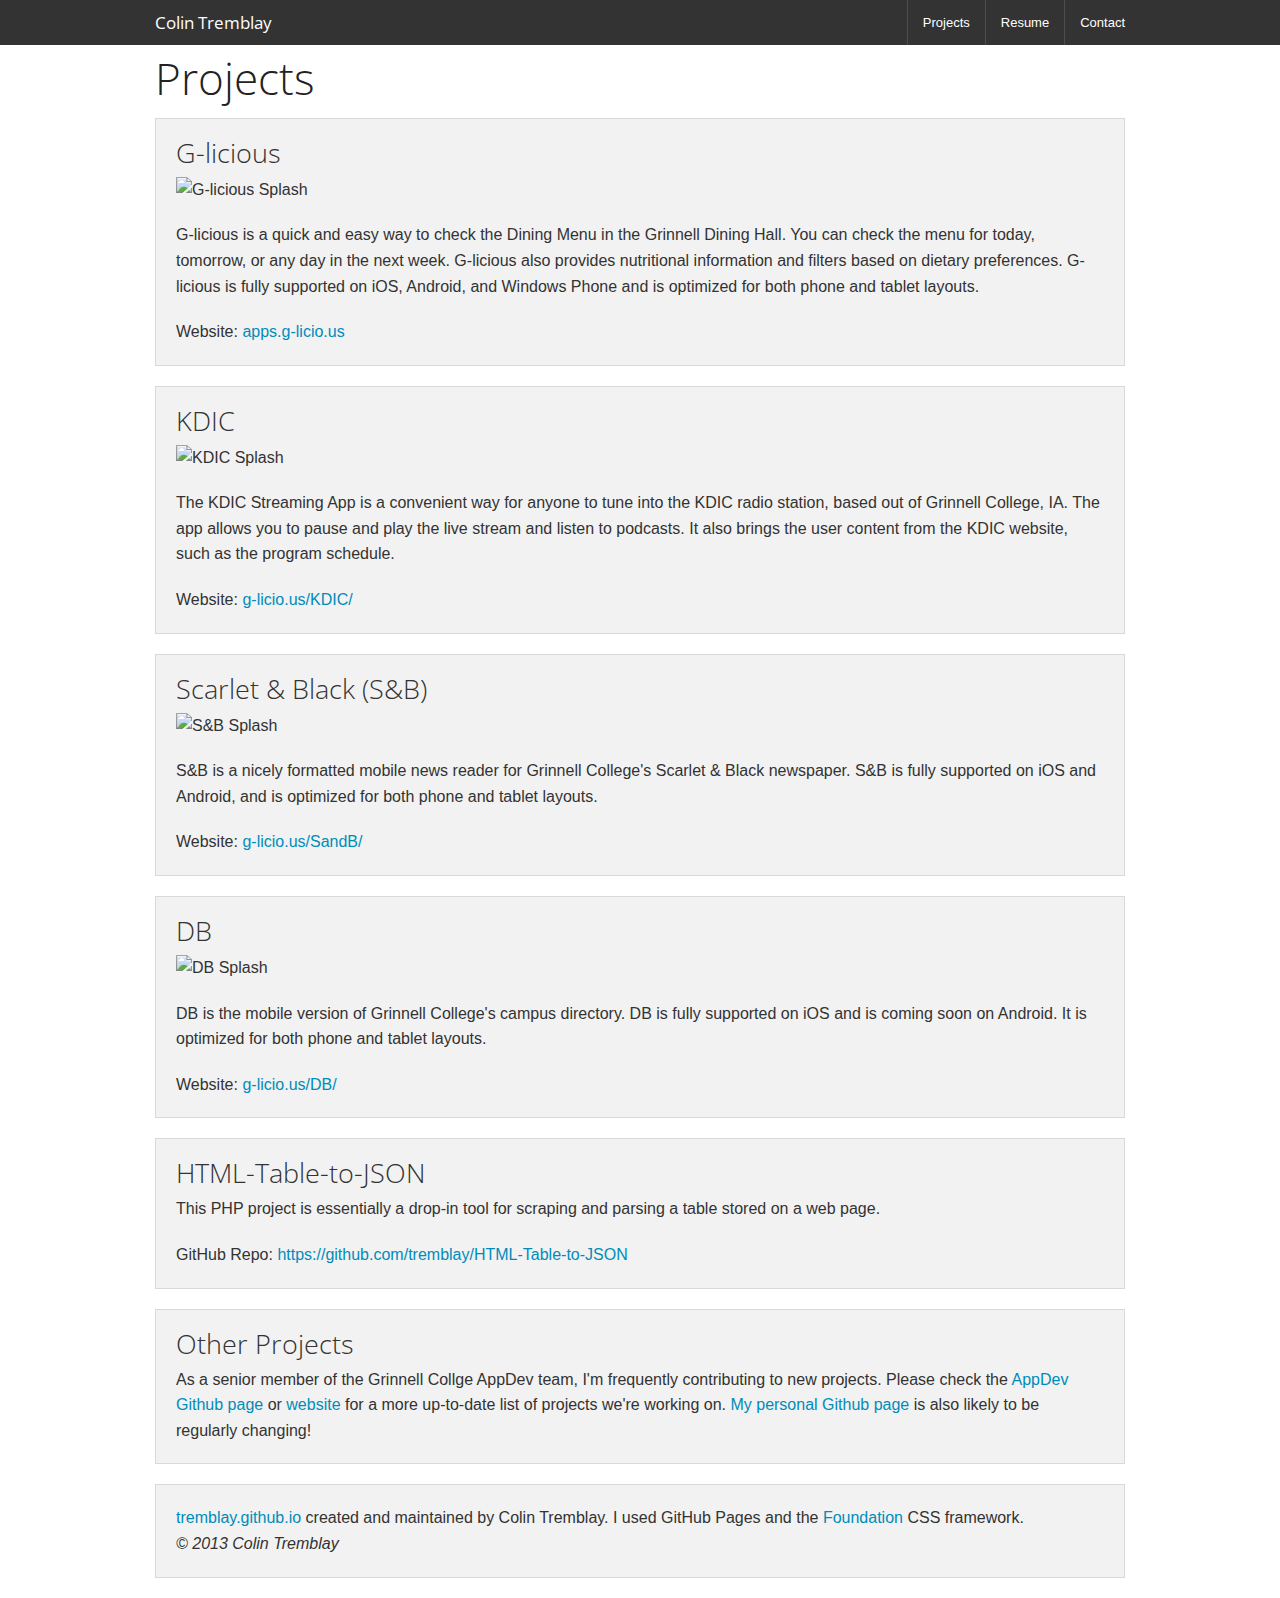
==== projects.html @ 7596ef31 "Site Created" ====
<!doctype html>
<html class="no-js" lang="en">
  <head>
    <meta charset="utf-8" />
    <meta name="viewport" content="width=device-width, initial-scale=1.0" />
    <title>Colin Tremblay | Projects</title>
    <link rel="stylesheet" href="css/foundation.css" />
    <script src="js/modernizr.js"></script>
  </head>
  <body>
<div id="holder">
<div class="contain-to-grid sticky">
  <nav class="top-bar" data-topbar>
    <ul class="title-area">
      <li class="name">
        <h1><a href="index.html">Colin Tremblay</a></h1>
      </li>
    </ul>

    <section class="top-bar-section">
      <ul class="right">
        <li class="divider"></li>
        <li>
          <a href="projects.html" class="">Projects</a>
        </li>
        <li class="divider"></li>
        <li>
          <a href="tremblay-resume.pdf" class="">Resume</a>
        </li>
        <li class="divider"></li>
        <li>
          <a href="mailto:tremblay@grinnell.edu" class="">Contact</a>
        </li>
      </ul>
    </section>
  </nav>
</div>
<div id="body">
    <div class="row">
      <div class="large-12 columns">
        <h1>Projects</h1>
      </div>
    </div>
    
    <div class="row">
      <div class="large-12 columns">
        <div class="panel">
          <h3>G-licious</h3>
          <p><img src="http://apps.g-licio.us/images/splash.png" alt="G-licious Splash"></p>
          <p> G-licious is a quick and easy way to check the Dining Menu in the Grinnell Dining Hall. You can check the menu for today, tomorrow, or any day in the next week. G-licious also provides nutritional information and filters based on dietary preferences. G-licious is fully supported on iOS, Android, and Windows Phone and is optimized for both phone and tablet layouts.</p>
          <p>Website: <a href="http://apps.g-licio.us">apps.g-licio.us</a></p>
        </div>
      </div>
    </div>

    <div class="row">
      <div class="large-12 columns">
        <div class="panel">
          <h3>KDIC</h3>
          <p><img src="https://github.com/GrinnellAppDev/KDIC-Radio-iOS/blob/master/KDIC/Images.xcassets/AppIcons/iTunesArtwork.png?raw=true" alt="KDIC Splash"></p>
          <p> The KDIC Streaming App is a convenient way for anyone to tune into the KDIC radio station, based out of Grinnell College, IA. The app allows you to pause and play the live stream and listen to podcasts. It also brings the user content from the KDIC website, such as the program schedule.</p>
          <p>Website: <a href="http://g-licio.us/KDIC/">g-licio.us/KDIC/</a></p>
        </div>
      </div>
    </div>

    <div class="row">
      <div class="large-12 columns">
        <div class="panel">
          <h3>Scarlet &amp; Black (S&amp;B)</h3>
          <p><img src="https://raw.github.com/GrinnellAppDev/SandB-iOS/master/SandB-iOS/SandB-iOS/iTunesArtwork.png" alt="S&amp;B Splash"></p>
          <p> S&amp;B is a nicely formatted mobile news reader for Grinnell College's Scarlet &amp; Black newspaper. S&amp;B is fully supported on iOS and Android, and is optimized for both phone and tablet layouts.</p>
          <p>Website: <a href="http://g-licio.us/SandB/">g-licio.us/SandB/</a></p>
        </div>
      </div>
    </div>

   <div class="row">
      <div class="large-12 columns">
        <div class="panel">
          <h3>DB</h3>
          <p><img src="https://raw.github.com/GrinnellAppDev/Grinnell-DB-iOS/master/Grinnell-DB-iOS/iTunesArtwork.png" alt="DB Splash"></p>
          <p> DB is the mobile version of Grinnell College's campus directory. DB is fully supported on iOS and is coming soon on Android. It is optimized for both phone and tablet layouts.</p>
          <p>Website: <a href="http://g-licio.us/DB/">g-licio.us/DB/</a></p>
        </div>
      </div>
    </div>

    <div class="row">
      <div class="large-12 columns">
        <div class="panel">
          <h3>HTML-Table-to-JSON</h3>
          <p> This PHP project is essentially a drop-in tool for scraping and parsing a table stored on a web page.</p>
          <p>GitHub Repo: <a href="https://github.com/tremblay/HTML-Table-to-JSON">https://github.com/tremblay/HTML-Table-to-JSON</a></p>
        </div>
      </div>
    </div>

    <div class="row">
      <div class="large-12 columns">
        <div class="panel">
          <h3>Other Projects</h3>
          <p> As a senior member of the Grinnell Collge AppDev team, I'm frequently contributing to new projects. Please check the <a href="https://github.com/GrinnellAppDev">AppDev Github page</a> or <a href="http://g-licio.us">website</a> for a more up-to-date list of projects we're working on. <a href="https://github.com/tremblay">My personal Github page</a> is also likely to be regularly changing!</p>
        </div>
      </div>
    </div>
</div>

<div class="row">
  <div class="large-12 columns">
    <div class="panel">
      <p>
        <a href="index.html">tremblay.github.io</a> created and maintained by Colin Tremblay. I used GitHub Pages and the <a href="http://foundation.zurb.com/">Foundation</a> CSS framework.
        <br>
        <em>&copy; 2013 Colin Tremblay</em>
        <br>
      </p>
      </div>
    </div>
  </div>
</div>

    <script src="js/jquery.js"></script>
    <script src="js/foundation.min.js"></script>
    <script>
      $(document).foundation();
    </script>
  </body>
</html>
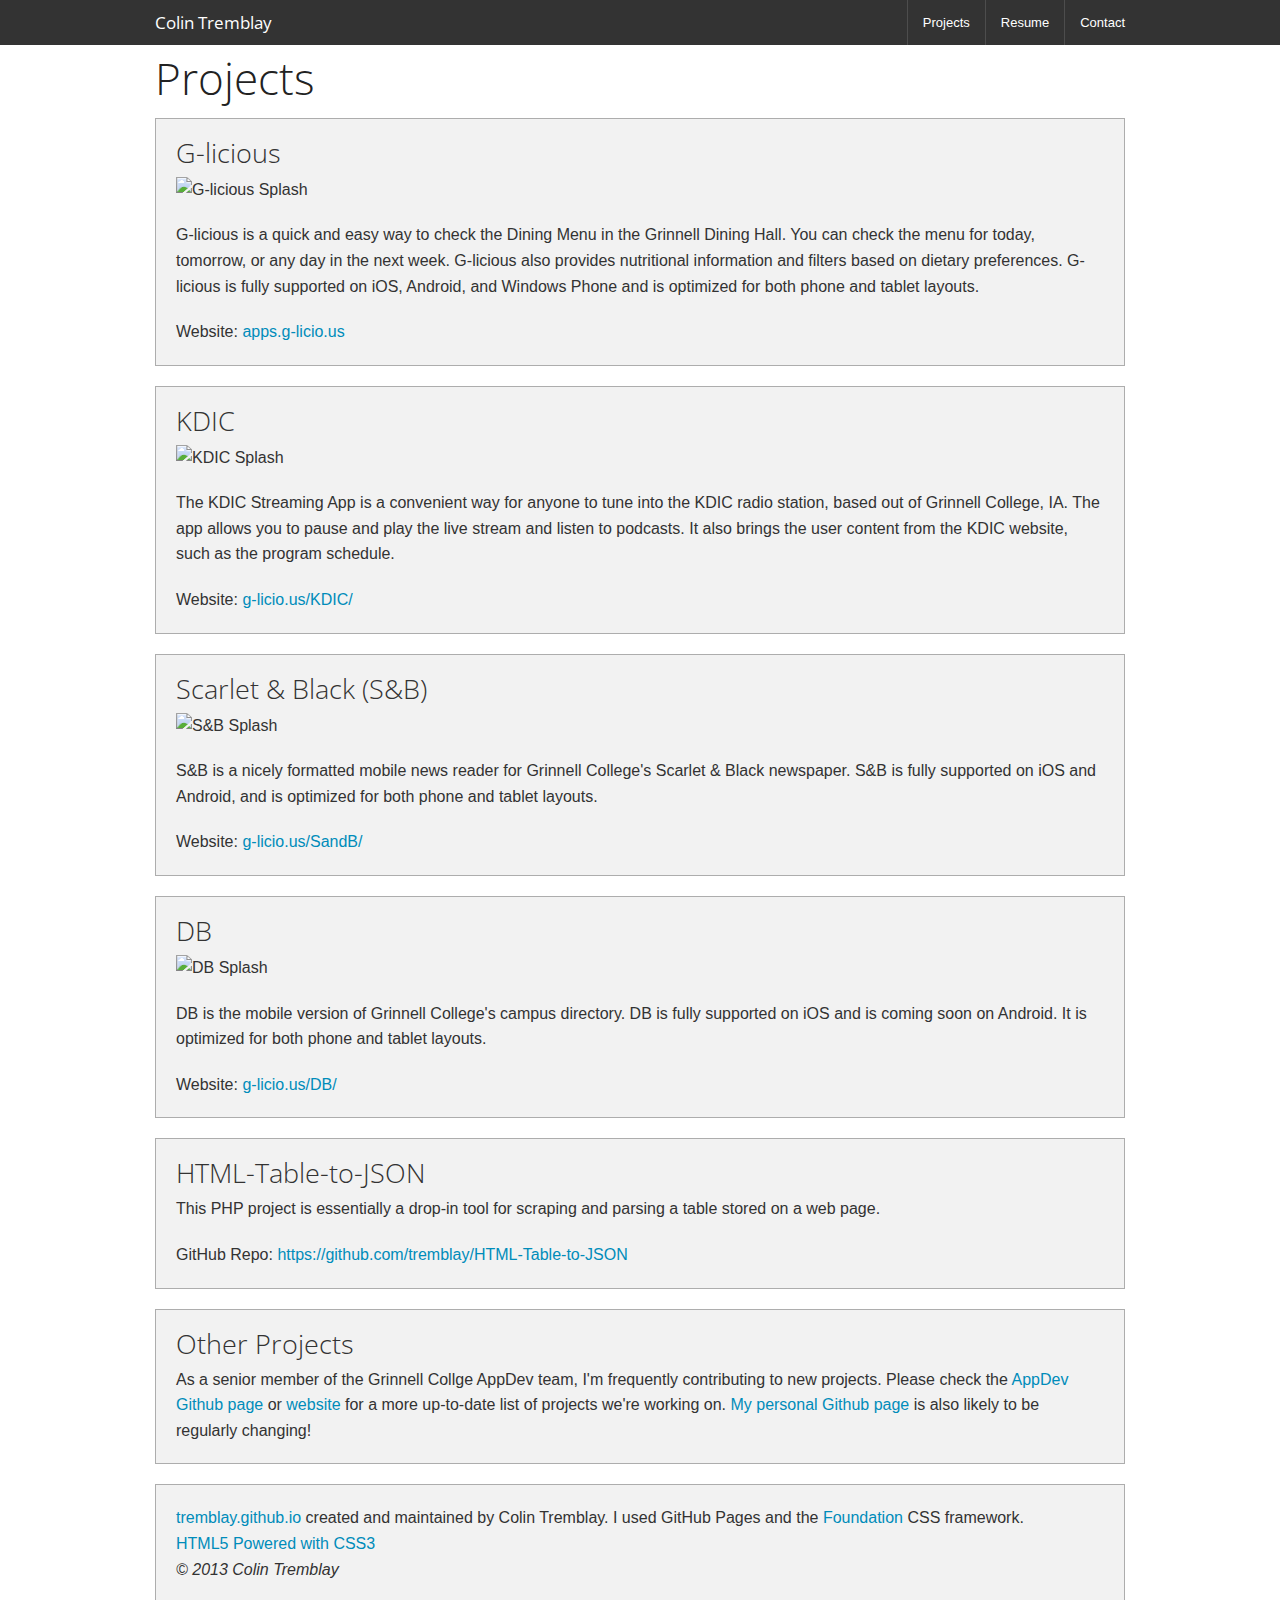
==== commit f9da7bef: "Adds images and more about me" ====
--- a/projects.html
+++ b/projects.html
@@ -112,6 +112,8 @@
       <p>
         <a href="index.html">tremblay.github.io</a> created and maintained by Colin Tremblay. I used GitHub Pages and the <a href="http://foundation.zurb.com/">Foundation</a> CSS framework.
         <br>
+        <a href="http://validator.w3.org/check?uri=http%3A%2F%2Ftremblay.github.io%2Fprojects.html">HTML5 Powered with CSS3</a>
+        <br>
         <em>&copy; 2013 Colin Tremblay</em>
         <br>
       </p>
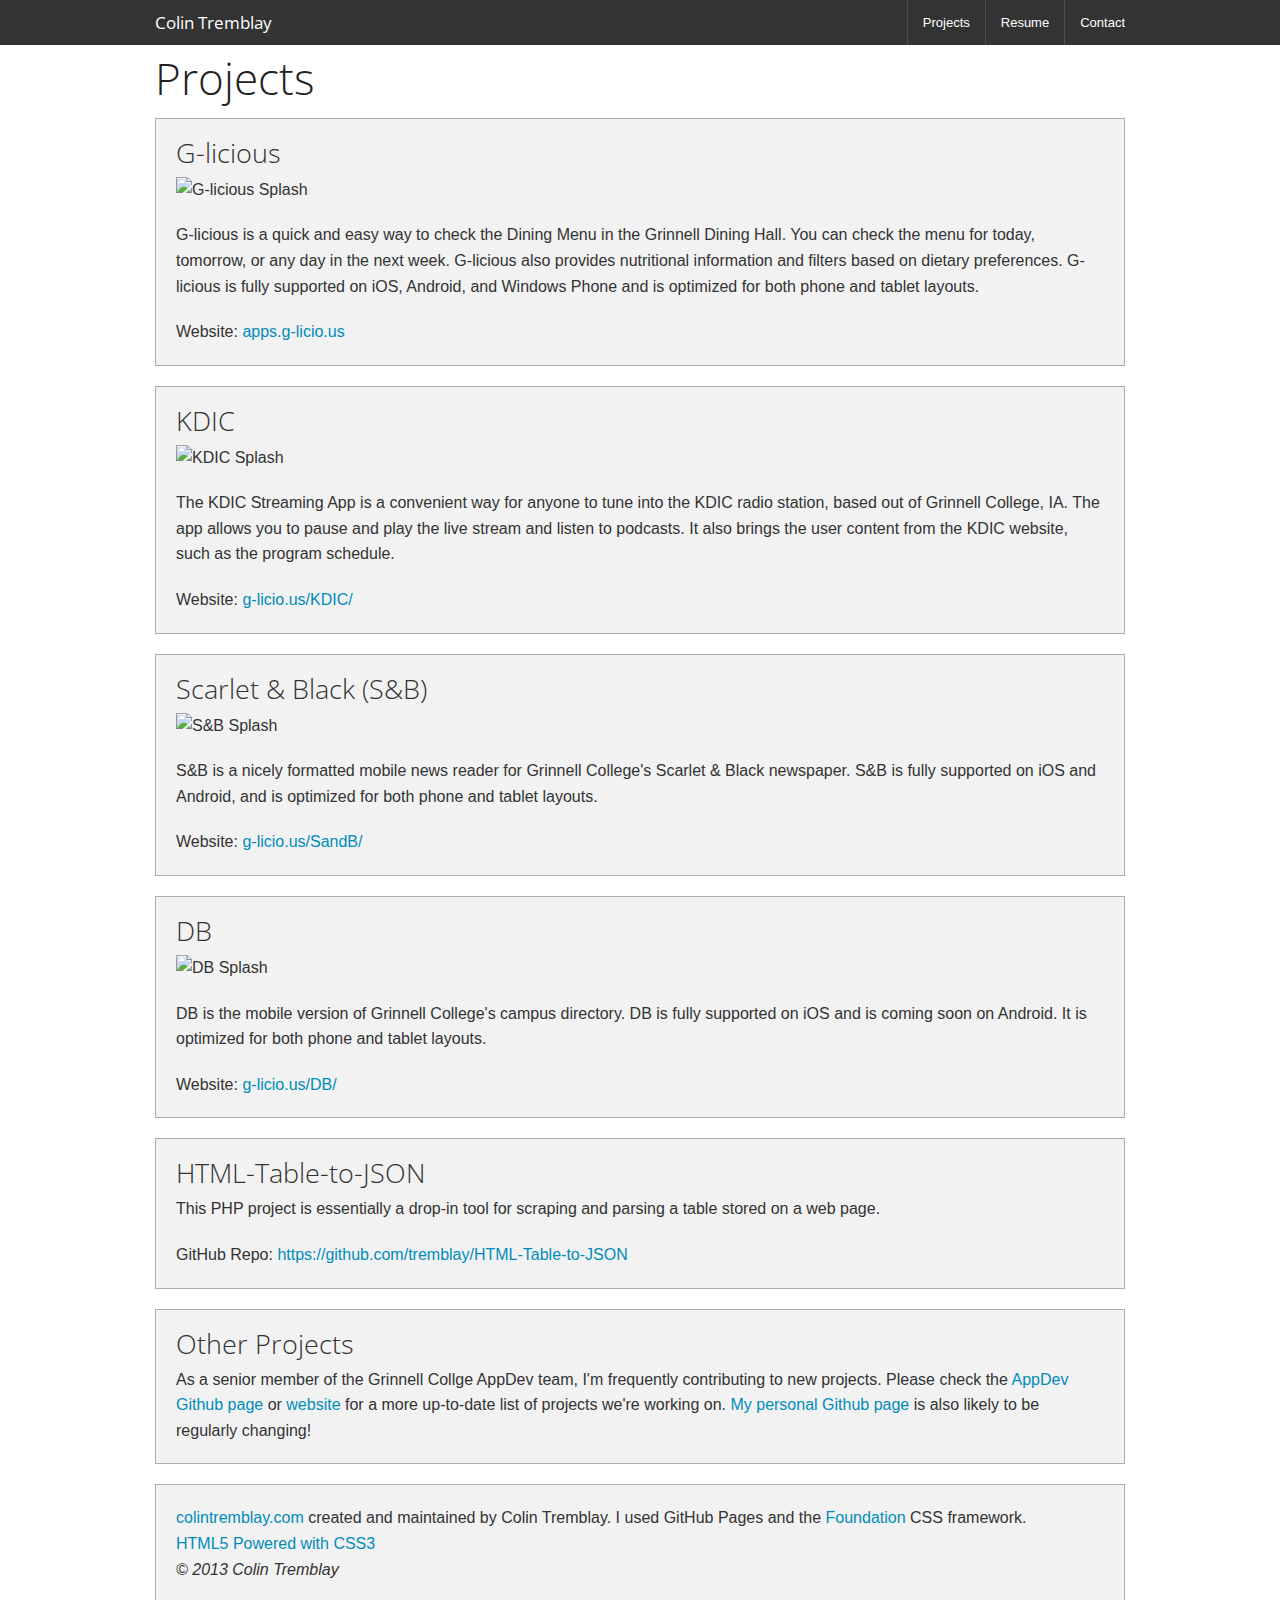
==== commit b9745d3b: "Small fixes" ====
--- a/projects.html
+++ b/projects.html
@@ -110,7 +110,7 @@
   <div class="large-12 columns">
     <div class="panel">
       <p>
-        <a href="index.html">tremblay.github.io</a> created and maintained by Colin Tremblay. I used GitHub Pages and the <a href="http://foundation.zurb.com/">Foundation</a> CSS framework.
+        <a href="index.html">colintremblay.com</a> created and maintained by Colin Tremblay. I used GitHub Pages and the <a href="http://foundation.zurb.com/">Foundation</a> CSS framework.
         <br>
         <a href="http://validator.w3.org/check?uri=http%3A%2F%2Ftremblay.github.io%2Fprojects.html">HTML5 Powered with CSS3</a>
         <br>
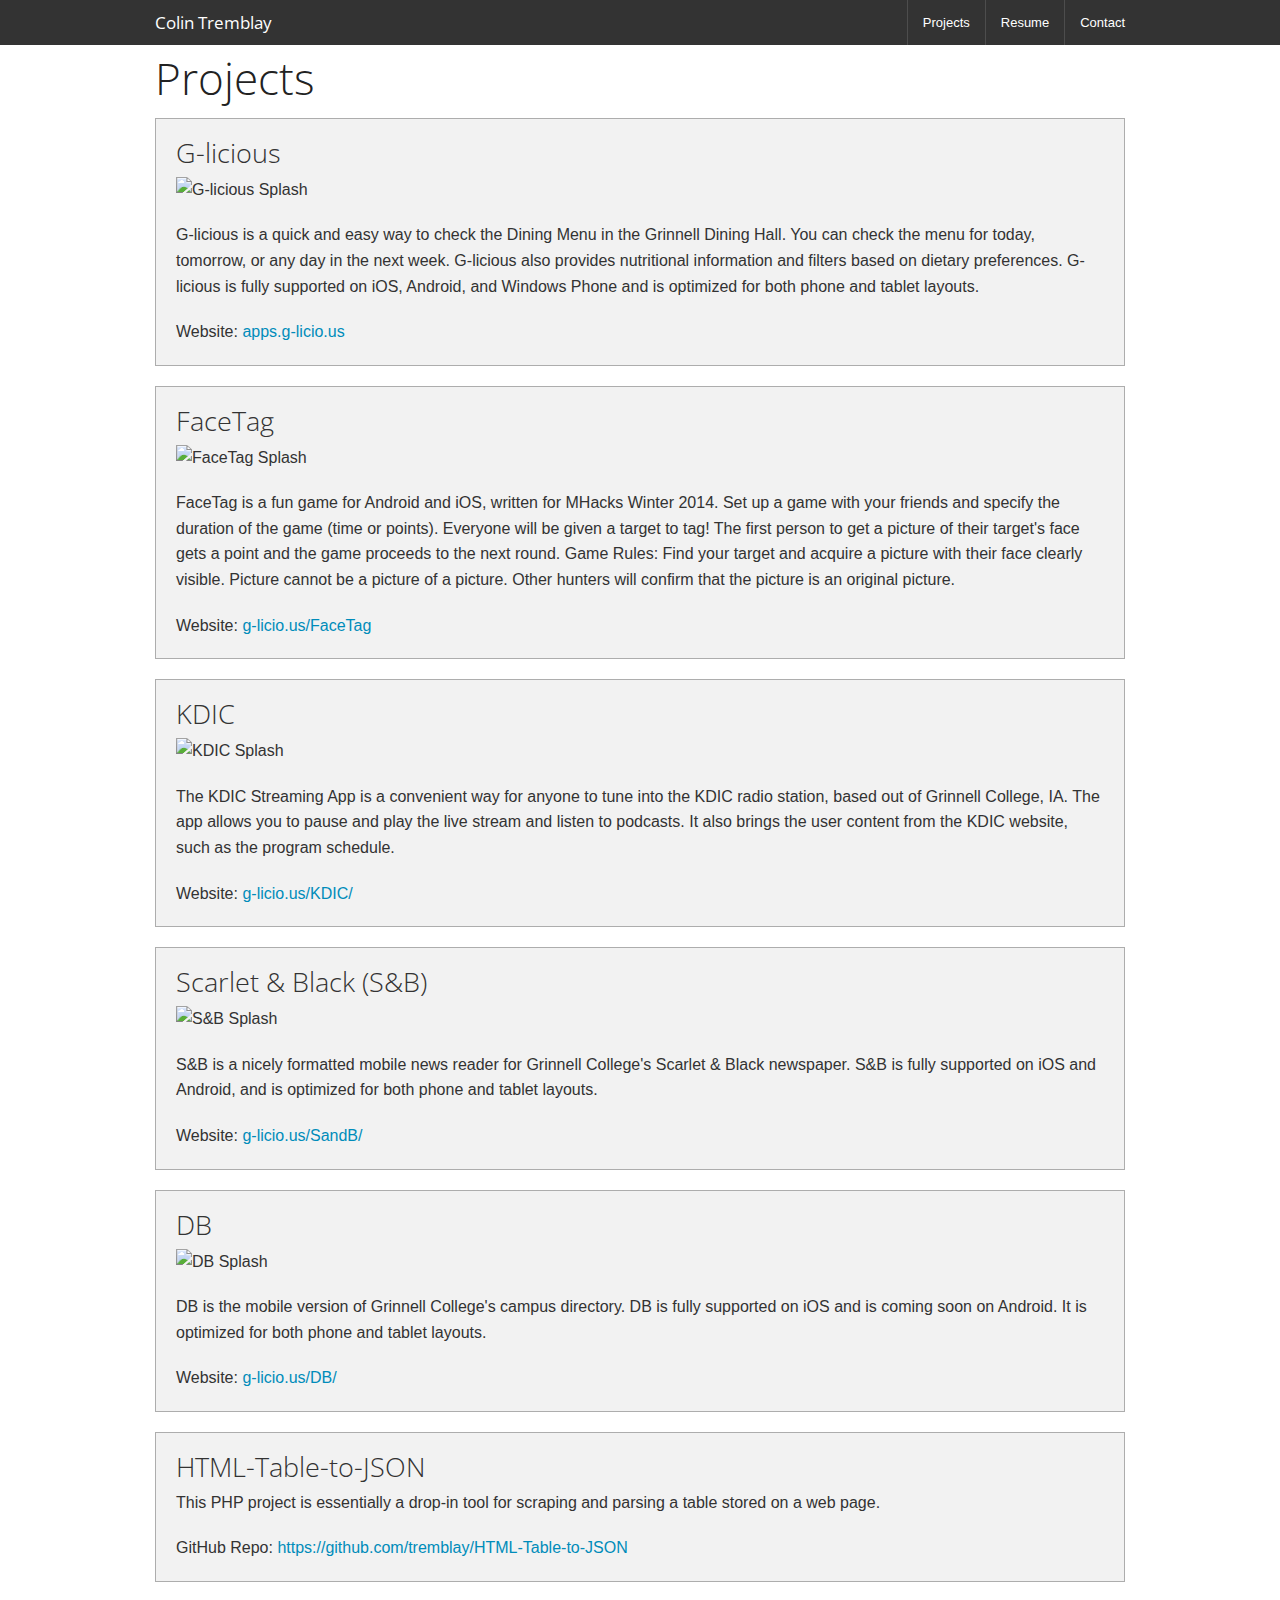
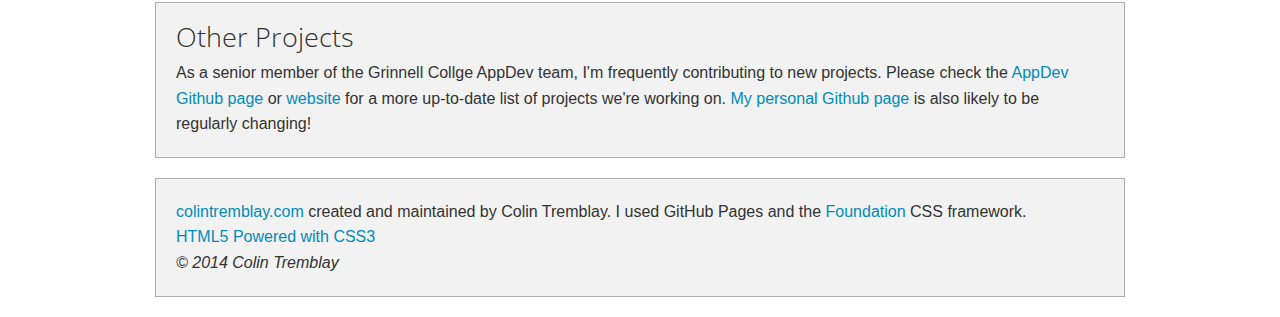
==== commit ce3fb88a: "Adds FaceTag project" ====
--- a/projects.html
+++ b/projects.html
@@ -56,6 +56,17 @@
     <div class="row">
       <div class="large-12 columns">
         <div class="panel">
+          <h3>FaceTag</h3>
+          <p><img src="https://github.com/GrinnellAppDev/FaceTag-iOS/blob/master/FaceTag/Images.xcassets/AppIcon.appiconset/iTunesArtwork.png?raw=true" alt="FaceTag Splash"></p>
+          <p> FaceTag is a fun game for Android and iOS, written for MHacks Winter 2014. Set up a game with your friends and specify the duration of the game (time or points). Everyone will be given a target to tag! The first person to get a picture of their target's face gets a point and the game proceeds to the next round. Game Rules: Find your target and acquire a picture with their face clearly visible. Picture cannot be a picture of a picture. Other hunters will confirm that the picture is an original picture.</p>
+          <p>Website: <a href="http://g-licio.us/FaceTag/">g-licio.us/FaceTag</a></p>
+        </div>
+      </div>
+    </div>
+
+    <div class="row">
+      <div class="large-12 columns">
+        <div class="panel">
           <h3>KDIC</h3>
           <p><img src="https://github.com/GrinnellAppDev/KDIC-Radio-iOS/blob/master/KDIC/Images.xcassets/AppIcons/iTunesArtwork.png?raw=true" alt="KDIC Splash"></p>
           <p> The KDIC Streaming App is a convenient way for anyone to tune into the KDIC radio station, based out of Grinnell College, IA. The app allows you to pause and play the live stream and listen to podcasts. It also brings the user content from the KDIC website, such as the program schedule.</p>
@@ -100,7 +111,7 @@
       <div class="large-12 columns">
         <div class="panel">
           <h3>Other Projects</h3>
-          <p> As a senior member of the Grinnell Collge AppDev team, I'm frequently contributing to new projects. Please check the <a href="https://github.com/GrinnellAppDev">AppDev Github page</a> or <a href="http://g-licio.us">website</a> for a more up-to-date list of projects we're working on. <a href="https://github.com/tremblay">My personal Github page</a> is also likely to be regularly changing!</p>
+          <p> As a senior member of the Grinnell Collge AppDev team, I'm frequently contributing to new projects. Please check the <a href="https://github.com/GrinnellAppDev">AppDev Github page</a> or <a href="http://grinnellappdev.com">website</a> for a more up-to-date list of projects we're working on. <a href="https://github.com/tremblay">My personal Github page</a> is also likely to be regularly changing!</p>
         </div>
       </div>
     </div>
@@ -114,7 +125,7 @@
         <br>
         <a href="http://validator.w3.org/check?uri=http%3A%2F%2Ftremblay.github.io%2Fprojects.html">HTML5 Powered with CSS3</a>
         <br>
-        <em>&copy; 2013 Colin Tremblay</em>
+        <em>&copy; 2014 Colin Tremblay</em>
         <br>
       </p>
       </div>
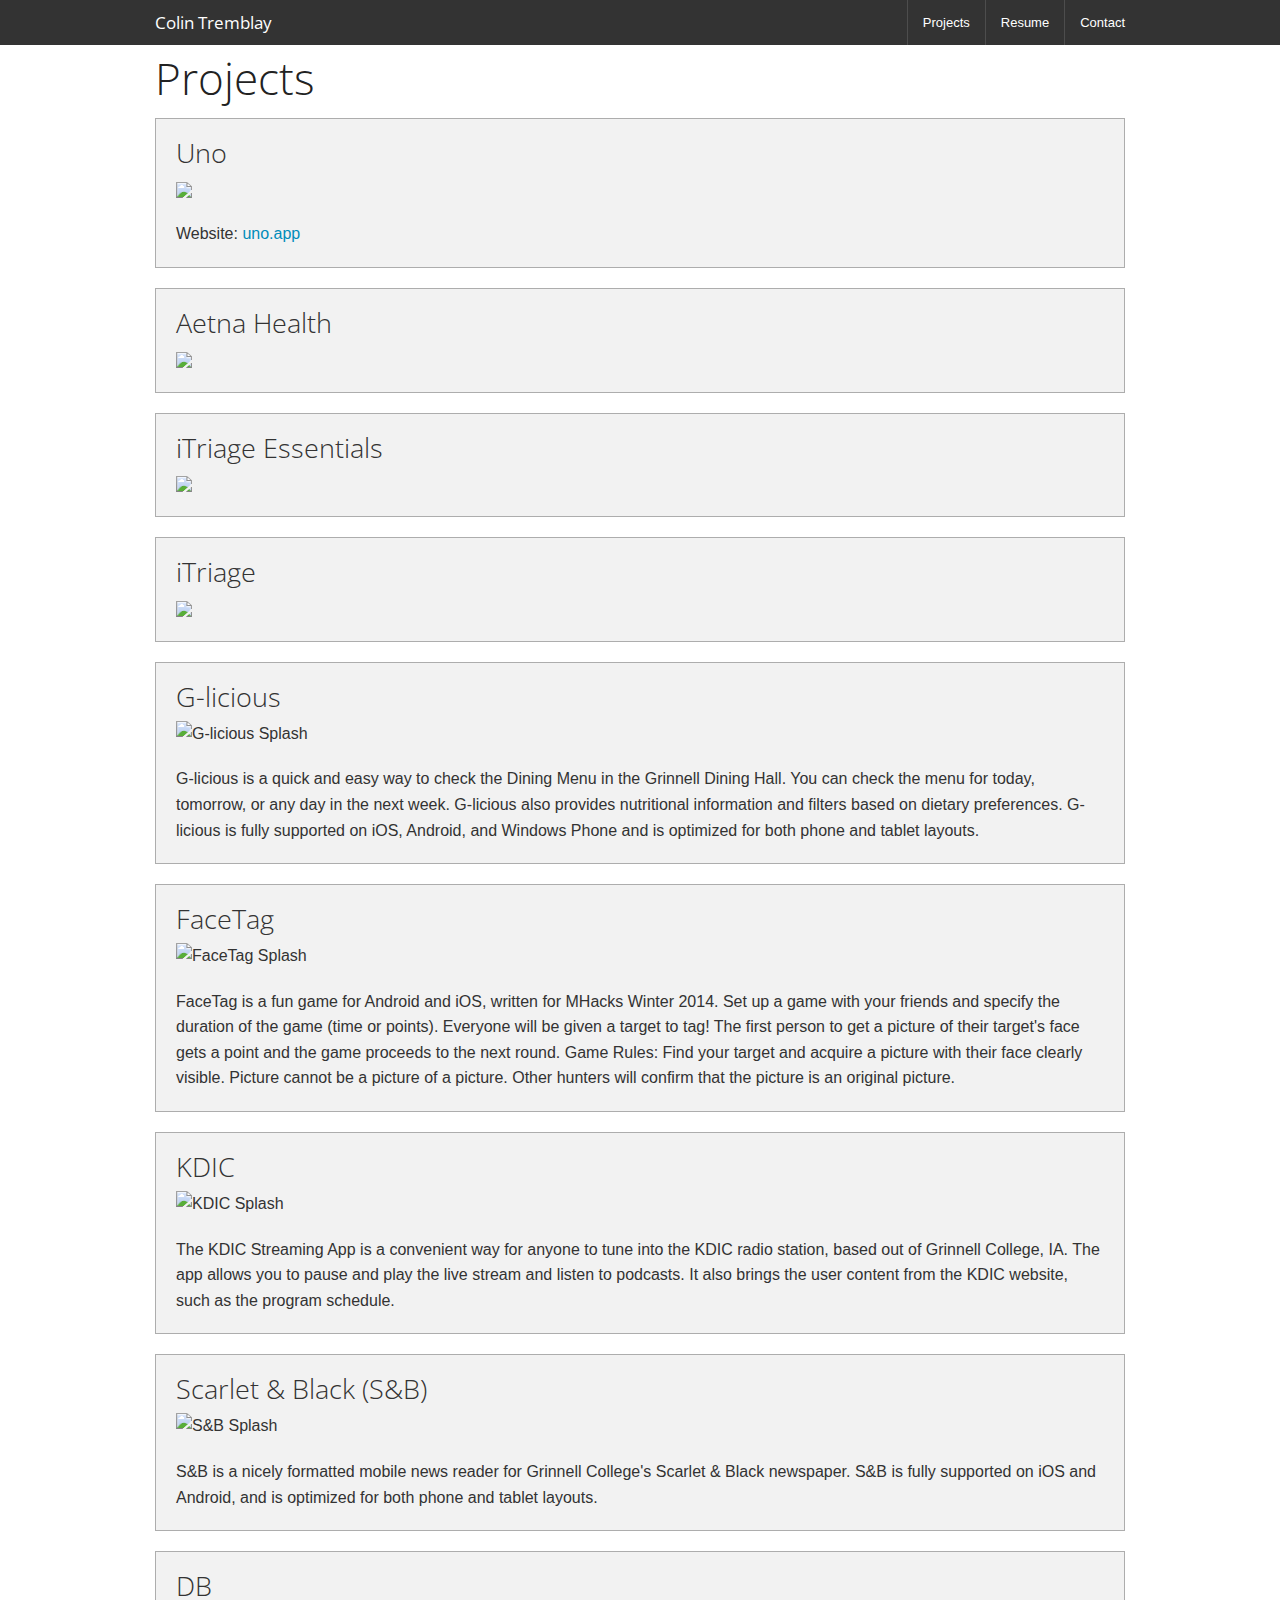
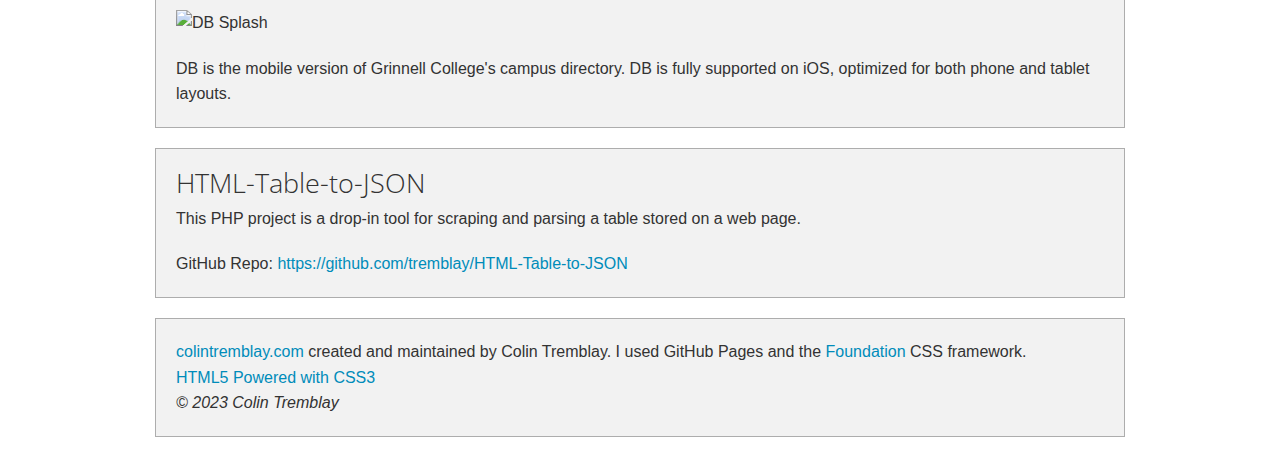
==== commit 4ae2f371: "Update projects.html" ====
--- a/projects.html
+++ b/projects.html
@@ -41,14 +41,50 @@
         <h1>Projects</h1>
       </div>
     </div>
-    
+
+    <div class="row">
+      <div class="large-12 columns">
+        <div class="panel">
+          <h3>Uno</h3>
+          <p><img src="https://lh3.googleusercontent.com/oy5ZECT0P_FSZZohzQUl_K-j7dfs89OQ5lf4rHEwhNe7RIFoG-Cc6_JcFWHuRj2d7Q3NuQbFopfc2GgULJ8tcDqrSCc=w128-h128-e365-rj-sc0x00ffffff"></p>
+          <p>Website: <a href="http://uno.app">uno.app</a></p>
+        </div>
+      </div>
+    </div>
+  
+    <div class="row">
+      <div class="large-12 columns">
+        <div class="panel">
+          <h3>Aetna Health</h3>
+          <p><img src="https://www.aetna.com/content/dam/aetna/images/logos/Aetna_Logo_ss_Violet_RGB_Coated.svg"></p>
+        </div>
+      </div>
+    </div>
+  
+    <div class="row">
+      <div class="large-12 columns">
+        <div class="panel">
+          <h3>iTriage Essentials</h3>
+          <p><img src="https://lh3.googleusercontent.com/cEkyiev6jiGcZYLhxHK-tj1eAsk18cJ1ly_TNvLEf5zGntkPWhj8zyD84rz9z1c1O1o"></p>
+        </div>
+      </div>
+    </div>
+  
+    <div class="row">
+      <div class="large-12 columns">
+        <div class="panel">
+          <h3>iTriage</h3>
+          <p><img src="https://brandjuice.com/wp-content/uploads/2018/01/iTriage_Logo.png"></p>
+        </div>
+      </div>
+    </div>
+  
     <div class="row">
       <div class="large-12 columns">
         <div class="panel">
           <h3>G-licious</h3>
-          <p><img src="http://apps.g-licio.us/images/splash.png" alt="G-licious Splash"></p>
+          <p><img src="https://github.com/GrinnellAppDev/Grinnell-Menu-WP/blob/master/Glicious/images/glicious5.png?raw=true" alt="G-licious Splash"></p>
           <p> G-licious is a quick and easy way to check the Dining Menu in the Grinnell Dining Hall. You can check the menu for today, tomorrow, or any day in the next week. G-licious also provides nutritional information and filters based on dietary preferences. G-licious is fully supported on iOS, Android, and Windows Phone and is optimized for both phone and tablet layouts.</p>
-          <p>Website: <a href="http://apps.g-licio.us">apps.g-licio.us</a></p>
         </div>
       </div>
     </div>
@@ -59,7 +95,6 @@
           <h3>FaceTag</h3>
           <p><img src="https://github.com/GrinnellAppDev/FaceTag-iOS/blob/master/FaceTag/Images.xcassets/AppIcon.appiconset/iTunesArtwork.png?raw=true" alt="FaceTag Splash"></p>
           <p> FaceTag is a fun game for Android and iOS, written for MHacks Winter 2014. Set up a game with your friends and specify the duration of the game (time or points). Everyone will be given a target to tag! The first person to get a picture of their target's face gets a point and the game proceeds to the next round. Game Rules: Find your target and acquire a picture with their face clearly visible. Picture cannot be a picture of a picture. Other hunters will confirm that the picture is an original picture.</p>
-          <p>Website: <a href="http://g-licio.us/FaceTag/">g-licio.us/FaceTag</a></p>
         </div>
       </div>
     </div>
@@ -70,7 +105,6 @@
           <h3>KDIC</h3>
           <p><img src="https://github.com/GrinnellAppDev/KDIC-Radio-iOS/blob/master/KDIC/Images.xcassets/AppIcons/iTunesArtwork.png?raw=true" alt="KDIC Splash"></p>
           <p> The KDIC Streaming App is a convenient way for anyone to tune into the KDIC radio station, based out of Grinnell College, IA. The app allows you to pause and play the live stream and listen to podcasts. It also brings the user content from the KDIC website, such as the program schedule.</p>
-          <p>Website: <a href="http://g-licio.us/KDIC/">g-licio.us/KDIC/</a></p>
         </div>
       </div>
     </div>
@@ -81,7 +115,6 @@
           <h3>Scarlet &amp; Black (S&amp;B)</h3>
           <p><img src="https://raw.github.com/GrinnellAppDev/SandB-iOS/master/SandB-iOS/SandB-iOS/iTunesArtwork.png" alt="S&amp;B Splash"></p>
           <p> S&amp;B is a nicely formatted mobile news reader for Grinnell College's Scarlet &amp; Black newspaper. S&amp;B is fully supported on iOS and Android, and is optimized for both phone and tablet layouts.</p>
-          <p>Website: <a href="http://g-licio.us/SandB/">g-licio.us/SandB/</a></p>
         </div>
       </div>
     </div>
@@ -90,9 +123,8 @@
       <div class="large-12 columns">
         <div class="panel">
           <h3>DB</h3>
-          <p><img src="https://raw.github.com/GrinnellAppDev/Grinnell-DB-iOS/master/Grinnell-DB-iOS/iTunesArtwork.png" alt="DB Splash"></p>
-          <p> DB is the mobile version of Grinnell College's campus directory. DB is fully supported on iOS and is coming soon on Android. It is optimized for both phone and tablet layouts.</p>
-          <p>Website: <a href="http://g-licio.us/DB/">g-licio.us/DB/</a></p>
+          <p><img src="https://github.com/GrinnellAppDev/Grinnell-DB-iOS/blob/dev/Grinnell-DB-iOS/Images.xcassets/logo.imageset/iTunesArtwork.png?raw=true" alt="DB Splash"></p>
+          <p> DB is the mobile version of Grinnell College's campus directory. DB is fully supported on iOS, optimized for both phone and tablet layouts.</p>
         </div>
       </div>
     </div>
@@ -101,17 +133,8 @@
       <div class="large-12 columns">
         <div class="panel">
           <h3>HTML-Table-to-JSON</h3>
-          <p> This PHP project is essentially a drop-in tool for scraping and parsing a table stored on a web page.</p>
+          <p> This PHP project is a drop-in tool for scraping and parsing a table stored on a web page.</p>
           <p>GitHub Repo: <a href="https://github.com/tremblay/HTML-Table-to-JSON">https://github.com/tremblay/HTML-Table-to-JSON</a></p>
-        </div>
-      </div>
-    </div>
-
-    <div class="row">
-      <div class="large-12 columns">
-        <div class="panel">
-          <h3>Other Projects</h3>
-          <p> As a senior member of the Grinnell Collge AppDev team, I'm frequently contributing to new projects. Please check the <a href="https://github.com/GrinnellAppDev">AppDev Github page</a> or <a href="http://grinnellappdev.com">website</a> for a more up-to-date list of projects we're working on. <a href="https://github.com/tremblay">My personal Github page</a> is also likely to be regularly changing!</p>
         </div>
       </div>
     </div>
@@ -125,7 +148,7 @@
         <br>
         <a href="http://validator.w3.org/check?uri=http%3A%2F%2Ftremblay.github.io%2Fprojects.html">HTML5 Powered with CSS3</a>
         <br>
-        <em>&copy; 2014 Colin Tremblay</em>
+        <em>&copy; 2023 Colin Tremblay</em>
         <br>
       </p>
       </div>
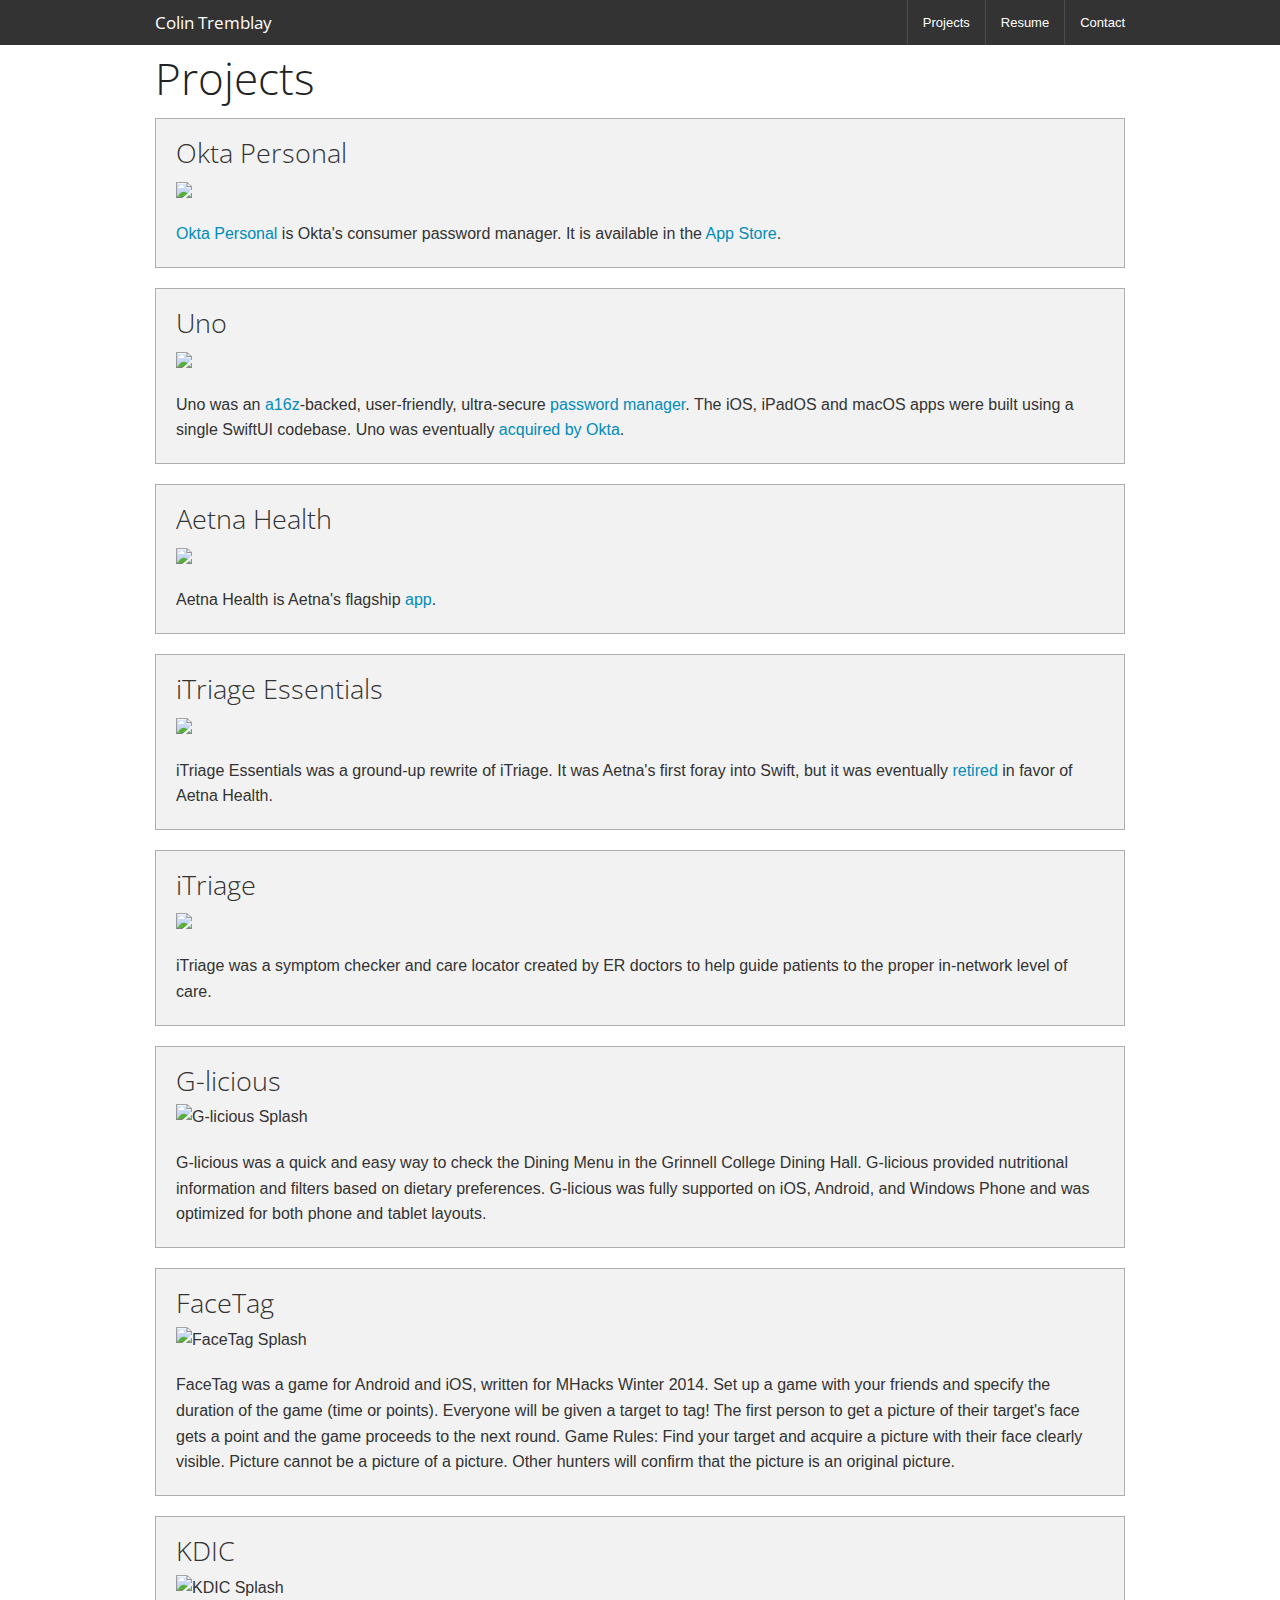
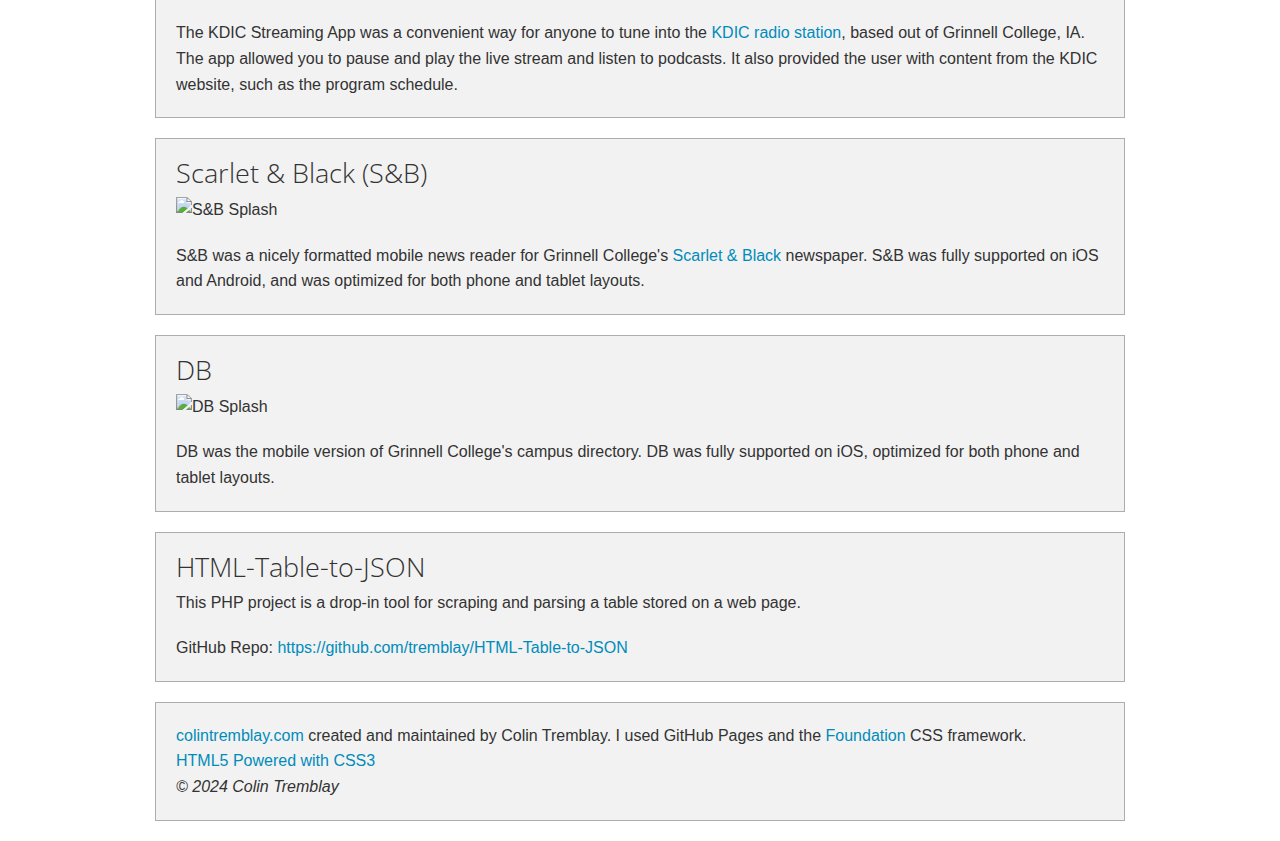
==== commit 4353be48: "update resume, projects page, and copyright" ====
--- a/projects.html
+++ b/projects.html
@@ -45,46 +45,59 @@
     <div class="row">
       <div class="large-12 columns">
         <div class="panel">
-          <h3>Uno</h3>
-          <p><img src="https://lh3.googleusercontent.com/oy5ZECT0P_FSZZohzQUl_K-j7dfs89OQ5lf4rHEwhNe7RIFoG-Cc6_JcFWHuRj2d7Q3NuQbFopfc2GgULJ8tcDqrSCc=w128-h128-e365-rj-sc0x00ffffff"></p>
-          <p>Website: <a href="http://uno.app">uno.app</a></p>
+          <h3>Okta Personal</h3>
+          <p><img src="https://profile.trexcloud.com/img/logo/Logo.png"></p>
+          <p><a href="https://www.okta.com/products/okta-personal/">Okta Personal</a> is Okta's consumer password manager. It is available in the <a href="https://apps.apple.com/us/app/okta-personal/id1614007182">App Store</a>.</p>
         </div>
       </div>
     </div>
-  
+
+    <div class="row">
+      <div class="large-12 columns">
+        <div class="panel">
+          <h3>Uno</h3>
+          <p><img src="https://lh3.googleusercontent.com/oy5ZECT0P_FSZZohzQUl_K-j7dfs89OQ5lf4rHEwhNe7RIFoG-Cc6_JcFWHuRj2d7Q3NuQbFopfc2GgULJ8tcDqrSCc=w128-h128-e365-rj-sc0x00ffffff"></p>
+          <p>Uno was an <a href="https://a16z.com">a16z</a>-backed, user-friendly, ultra-secure <a href="https://techcrunch.com/2023/03/07/a16z-backed-uno-launches-a-design-centric-password-manager/">password manager</a>. The iOS, iPadOS and macOS apps were built using a single SwiftUI codebase. Uno was eventually <a href="https://techcrunch.com/2023/10/04/okta-acquires-a16z-backed-password-manager-uno-to-develop-a-personal-tier/">acquired by Okta</a>.</p>
+        </div>
+      </div>
+    </div>
+
     <div class="row">
       <div class="large-12 columns">
         <div class="panel">
           <h3>Aetna Health</h3>
           <p><img src="https://www.aetna.com/content/dam/aetna/images/logos/Aetna_Logo_ss_Violet_RGB_Coated.svg"></p>
+          <p>Aetna Health is Aetna's flagship <a href="https://apps.apple.com/us/app/aetna-health/id1261033071">app</a>. 
         </div>
       </div>
     </div>
-  
+
     <div class="row">
       <div class="large-12 columns">
         <div class="panel">
           <h3>iTriage Essentials</h3>
           <p><img src="https://lh3.googleusercontent.com/cEkyiev6jiGcZYLhxHK-tj1eAsk18cJ1ly_TNvLEf5zGntkPWhj8zyD84rz9z1c1O1o"></p>
+          <p>iTriage Essentials was a ground-up rewrite of iTriage. It was Aetna's first foray into Swift, but it was eventually <a href="https://www.mobihealthnews.com/content/itriage-early-mobile-health-success-shuts-down-aetna-preps-new-flagship-app">retired</a> in favor of Aetna Health.
         </div>
       </div>
     </div>
-  
+
     <div class="row">
       <div class="large-12 columns">
         <div class="panel">
           <h3>iTriage</h3>
           <p><img src="https://brandjuice.com/wp-content/uploads/2018/01/iTriage_Logo.png"></p>
+          <p>iTriage was a symptom checker and care locator created by ER doctors to help guide patients to the proper in-network level of care.
         </div>
       </div>
     </div>
-  
+
     <div class="row">
       <div class="large-12 columns">
         <div class="panel">
           <h3>G-licious</h3>
           <p><img src="https://github.com/GrinnellAppDev/Grinnell-Menu-WP/blob/master/Glicious/images/glicious5.png?raw=true" alt="G-licious Splash"></p>
-          <p> G-licious is a quick and easy way to check the Dining Menu in the Grinnell Dining Hall. You can check the menu for today, tomorrow, or any day in the next week. G-licious also provides nutritional information and filters based on dietary preferences. G-licious is fully supported on iOS, Android, and Windows Phone and is optimized for both phone and tablet layouts.</p>
+          <p>G-licious was a quick and easy way to check the Dining Menu in the Grinnell College Dining Hall. G-licious provided nutritional information and filters based on dietary preferences. G-licious was fully supported on iOS, Android, and Windows Phone and was optimized for both phone and tablet layouts.</p>
         </div>
       </div>
     </div>
@@ -94,7 +107,7 @@
         <div class="panel">
           <h3>FaceTag</h3>
           <p><img src="https://github.com/GrinnellAppDev/FaceTag-iOS/blob/master/FaceTag/Images.xcassets/AppIcon.appiconset/iTunesArtwork.png?raw=true" alt="FaceTag Splash"></p>
-          <p> FaceTag is a fun game for Android and iOS, written for MHacks Winter 2014. Set up a game with your friends and specify the duration of the game (time or points). Everyone will be given a target to tag! The first person to get a picture of their target's face gets a point and the game proceeds to the next round. Game Rules: Find your target and acquire a picture with their face clearly visible. Picture cannot be a picture of a picture. Other hunters will confirm that the picture is an original picture.</p>
+          <p>FaceTag was a game for Android and iOS, written for MHacks Winter 2014. Set up a game with your friends and specify the duration of the game (time or points). Everyone will be given a target to tag! The first person to get a picture of their target's face gets a point and the game proceeds to the next round. Game Rules: Find your target and acquire a picture with their face clearly visible. Picture cannot be a picture of a picture. Other hunters will confirm that the picture is an original picture.</p>
         </div>
       </div>
     </div>
@@ -103,8 +116,8 @@
       <div class="large-12 columns">
         <div class="panel">
           <h3>KDIC</h3>
-          <p><img src="https://github.com/GrinnellAppDev/KDIC-Radio-iOS/blob/master/KDIC/Images.xcassets/AppIcons/iTunesArtwork.png?raw=true" alt="KDIC Splash"></p>
-          <p> The KDIC Streaming App is a convenient way for anyone to tune into the KDIC radio station, based out of Grinnell College, IA. The app allows you to pause and play the live stream and listen to podcasts. It also brings the user content from the KDIC website, such as the program schedule.</p>
+          <p><img src="https://github.com/GrinnellAppDev/KDIC-Radio-iOS/blob/e3d923e2c85e485f0ba33cef65b9b06a5c78f671/KDIC/Images.xcassets/kdicimage.imageset/unnamed-11.png?raw=true" alt="KDIC Splash"></p>
+          <p>The KDIC Streaming App was a convenient way for anyone to tune into the <a href="https://kdic.mixlr.com">KDIC radio station</a>, based out of Grinnell College, IA. The app allowed you to pause and play the live stream and listen to podcasts. It also provided the user with content from the KDIC website, such as the program schedule.</p>
         </div>
       </div>
     </div>
@@ -114,7 +127,7 @@
         <div class="panel">
           <h3>Scarlet &amp; Black (S&amp;B)</h3>
           <p><img src="https://raw.github.com/GrinnellAppDev/SandB-iOS/master/SandB-iOS/SandB-iOS/iTunesArtwork.png" alt="S&amp;B Splash"></p>
-          <p> S&amp;B is a nicely formatted mobile news reader for Grinnell College's Scarlet &amp; Black newspaper. S&amp;B is fully supported on iOS and Android, and is optimized for both phone and tablet layouts.</p>
+          <p>S&amp;B was a nicely formatted mobile news reader for Grinnell College's <a href="https://thesandb.com">Scarlet &amp; Black</a> newspaper. S&amp;B was fully supported on iOS and Android, and was optimized for both phone and tablet layouts.</p>
         </div>
       </div>
     </div>
@@ -124,7 +137,7 @@
         <div class="panel">
           <h3>DB</h3>
           <p><img src="https://github.com/GrinnellAppDev/Grinnell-DB-iOS/blob/dev/Grinnell-DB-iOS/Images.xcassets/logo.imageset/iTunesArtwork.png?raw=true" alt="DB Splash"></p>
-          <p> DB is the mobile version of Grinnell College's campus directory. DB is fully supported on iOS, optimized for both phone and tablet layouts.</p>
+          <p>DB was the mobile version of Grinnell College's campus directory. DB was fully supported on iOS, optimized for both phone and tablet layouts.</p>
         </div>
       </div>
     </div>
@@ -133,7 +146,7 @@
       <div class="large-12 columns">
         <div class="panel">
           <h3>HTML-Table-to-JSON</h3>
-          <p> This PHP project is a drop-in tool for scraping and parsing a table stored on a web page.</p>
+          <p>This PHP project is a drop-in tool for scraping and parsing a table stored on a web page.</p>
           <p>GitHub Repo: <a href="https://github.com/tremblay/HTML-Table-to-JSON">https://github.com/tremblay/HTML-Table-to-JSON</a></p>
         </div>
       </div>
@@ -148,7 +161,7 @@
         <br>
         <a href="http://validator.w3.org/check?uri=http%3A%2F%2Ftremblay.github.io%2Fprojects.html">HTML5 Powered with CSS3</a>
         <br>
-        <em>&copy; 2023 Colin Tremblay</em>
+        <em>&copy; 2024 Colin Tremblay</em>
         <br>
       </p>
       </div>
